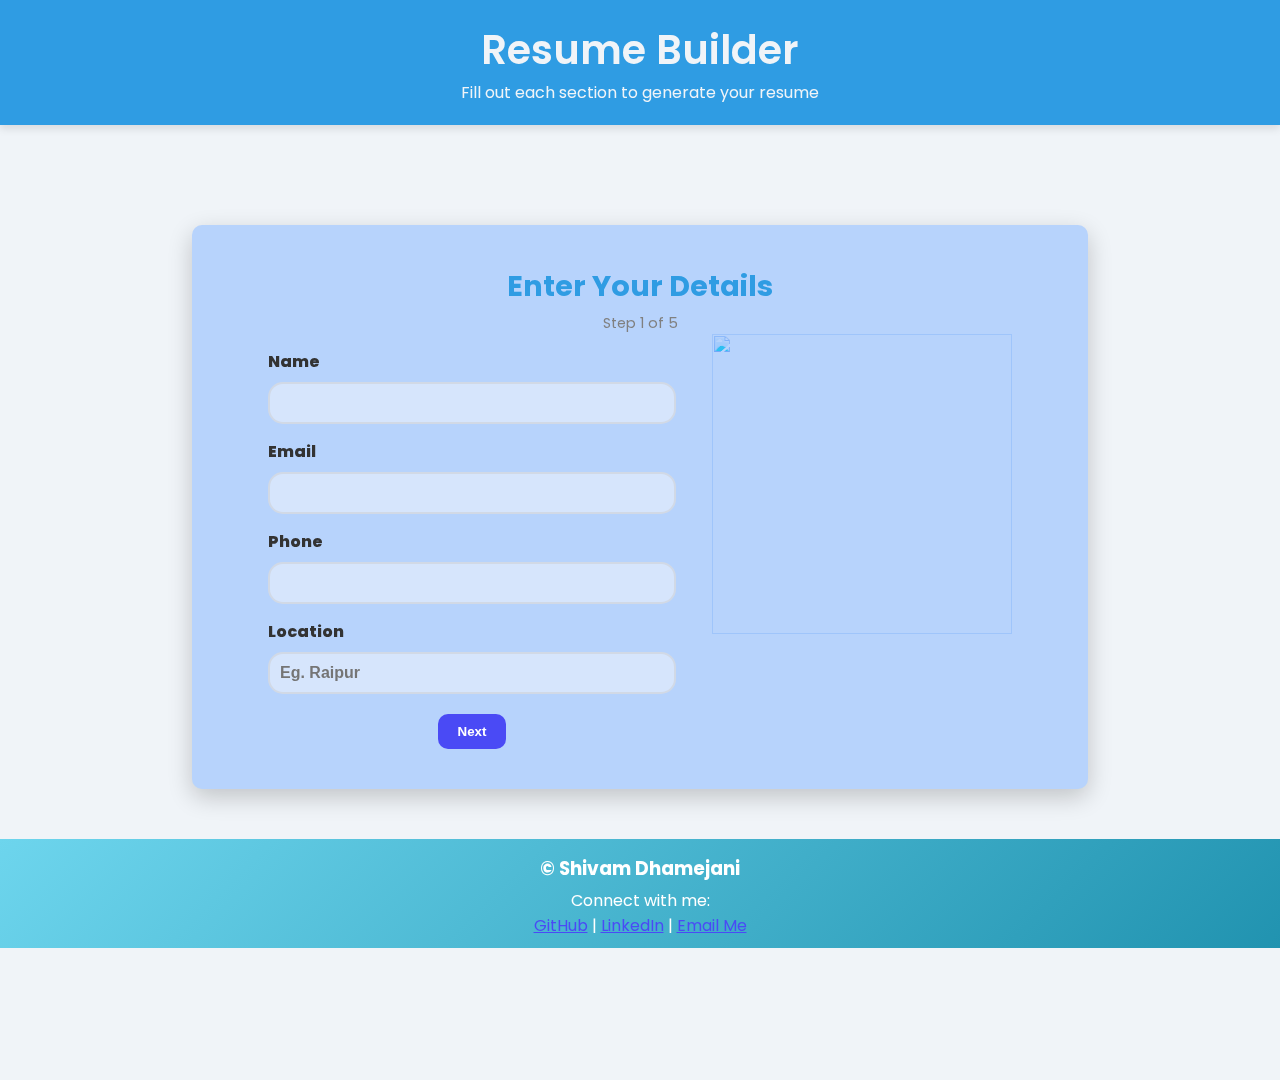
==== maker/index.html @ 0d9e83f7 "Add files via upload" ====
<!DOCTYPE html>
<html lang="en">

<head>
    <meta charset="UTF-8">
    <meta name="viewport" content="width=device-width, initial-scale=1.0">
    <title>Resume Builder - Maker</title>

    <link rel="preconnect" href="https://fonts.googleapis.com">
    <link rel="preconnect" href="https://fonts.gstatic.com" crossorigin>
    <link href="https://fonts.googleapis.com/css2?family=Poppins:wght@400;500;600&display=swap" rel="stylesheet">

    
    <!-- Awesomplete CSS -->
  <link rel="stylesheet" href="https://cdnjs.cloudflare.com/ajax/libs/awesomplete/1.1.5/awesomplete.min.css">

    <link rel="stylesheet" href="../css/maker.css">
    <link rel="stylesheet" href="../css/makerMobile.css">
    

</head>

<body>

    <header>
        <div class="header">
            <h1>Resume Builder</h1>
            <p>Fill out each section to generate your resume </p>
        </div>
    </header>

    <main>
        <div class="form-container">
            <div class="form-header">
                <h2>Enter Your Details</h2>
                <p class="form-step-indicator">Step <span id="currentStep">1</span> of 5</p>
            </div>
            
            <div class="mainbox">

                
                <form id="resumeForm">
                <!-- Step 1: Basic Information -->
                <div class="form-step active" id="step1">
                    <input type="number" value="" id="selectedTemplateId" hidden>

                    <label for="name">Name</label>
                    <input type="text" style="text-transform: capitalize;" id="name" name="name">

                    <label for="email">Email</label>
                    <input type="text" name="email" id="email" required>

                    <label for="phone">Phone</label>
                    <input type="tel" id="phone" name="phone">

                    <label for="location">Location</label>
                    <input type="location" id="location" name="location" placeholder="Eg. Raipur">
                </div>

                <!-- Step 2: Study Experience -->
                <div class="form-step" id="step2">
                    <label for="degree-name"><strong>Education</strong></label>
                    
                    <div class="education-container">
                        <div class="form-group education-item">
                            <label for="degree-name">Name of Degree</label>
                            <input type="text" class="degree-name"  id="degree-name"  placeholder="e.g., B.Tech">

                        </div>
                        
                        <div class="form-group education-item">
                            <label for="start-year">Start Year</label>
                            <input type="number" class="start-year"  id="start-year"  placeholder="e.g., 2022">
                        </div>
                        
                        <div class="form-group education-item">
                            <label for="end-year">End Year</label>
                            <input type="text" class="end-year" placeholder="e.g., 2026 or 'Present' if currently studying">
                        </div>
                        
                        <div class="form-group education-item">
                            <label for="institute-name">Name of Institution, Location</label>
                            <input type="text" class="institute-name coolegeNameInput" id="nameofInstitution" placeholder="e.g., Shri Shankaracharya Institute Of Professional Management And Technology">
                        </div>
                    </div>
                    <button type="button" id="addDegreeBtn" class="add-degree-btn">+ Add Another Degree</button>
                    
                </div>

                

                <!-- Step 3: Work Experience -->
                <div class="form-step" id="step3">
                    <label for="job-title">Work/Internship Experience</label>
                    
                    <div class="form-group">
                        <label for="job-title">Internship Title</label>
                        <input type="text" id="job-title" placeholder="e.g., Web Developer">
                    </div>
                    
                    <div class="form-group">
                        <label for="company-name">Company/Instituion</label>
                        <input type="text" id="company-name" placeholder="e.g., Google Summer Internships">
                    </div>
                    
                    <div class="form-group">
                        <label for="start-date">Start Date</label>
                        <input type="text" id="start-date" placeholder="e.g., Jul 2024">
                    </div>
                    
                    <div class="form-group">
                        <label for="end-date">End Date</label>
                        <input type="text" id="end-date" placeholder="e.g., Aug 2024 or 'Present' if currently employed">
                    </div>
                    
                    <div class="form-group">
                        <label for="job-description">Description</label>
                        <textarea id="job-description" placeholder="e.g., Managed user's database"></textarea>
                    </div>
                </div>
                

                <!-- Step 4: Projects and Skills -->
                <div class="form-step" id="step4">
                    <label for="projects">Projects</label>
                    <input type="text" id="projects"></input>

                    <label for="projects">Web Projects / Project Urls (Enter URLs separated by commas)</label>
                    <input type="text" id="projectsurl"></input>

                    <label for="skills">Skills (Enter skills separated by commas)</label>
                    <textarea id="skills"></textarea>
                </div>

                <!-- Step 5: Additional Details -->
                <div class="form-step" id="step5">
                    <label for="objective">Objective</label>
                    <textarea id="objective" name="objective"></textarea>

                    <label for="additionalDetails">Additional Details (Enter achievements separated by commas)</label>
                    <textarea id="additionalDetails"></textarea>
                </div>
                
                <div class="form-navigation">
                    <button type="button" id="prevBtn" onclick="prevStep()">Previous</button>
                    <button type="button" id="nextBtn" onclick="nextStep()">Next</button>
                    <button type="submit" id="submitBtn" style="display: none;">Generate Resume</button>
                </div>
            </form>
            <img src="../files/a.jpg" id="formimg" alt="">
        </div>
        </div>


    </main>


    <div class="alert-box" id="alert-box">
        <div class="alert-text" id="alert-text"></div>
        <button class="alert-button">Ok</button>
    </div>


    <footer>
        <div class="footer">
            <h3>&#169; Shivam Dhamejani</h3>
            <p>Connect with me:</p>
                <a href="https://github.com/dhamejanishivam" target="_blank">GitHub</a> |
                <a href="https://www.linkedin.com/in/shivam-dhamejani-66b461245/" target="_blank">LinkedIn</a> |
                <a href="mailto:dhamejanishivam@gmail.com" target="_blank">Email Me</a>
        </div>
    </footer>

    <script src="https://cdnjs.cloudflare.com/ajax/libs/awesomplete/1.1.5/awesomplete.min.js"></script>
    <script src="../js/maker.js"></script>
    
</body>

</html>
---- css/maker.css ----
:root {
  --poppins: "Poppins", sans-serif;
  --primary-bg: #f0f4f8;
  --header-bg: #ffffff;
  --primary-color: #2f9ce3;
  --accent-color: #4a4af5;
  --button-hover: rgba(74, 74, 245, 0.8);
  --border-radius: 10px;
  --footerbg: linear-gradient(135deg, #6dd5ed, #2193b0);
}

* {
  margin: 0;
  padding: 0;
  box-sizing: border-box;
}

body {
  background-color: var(--primary-bg);
  font-family: var(--poppins);
  min-height: 120vh;
}

header .header {
  text-align: center;
  background-color: var(--primary-color);
  padding: 20px;
  color: var(--primary-bg);
  box-shadow: 0 4px 8px rgba(0, 0, 0, 0.1);
  margin-bottom: 20px;
}

.header h1 {
  font-weight: 600;
  font-size: 2.5rem;
}

.form-container {
  width: 100%;
  max-width: 70vw;
  /* background-color: white; */
  /* background-color: var(--accent-color); */
  background-color: rgb(183, 211, 252);
  padding: 40px;
  border-radius: var(--border-radius);
  box-shadow: 0 8px 24px rgba(0, 0, 0, 0.2);
  margin: auto;
  margin-top: 100px;
}

.form-header h2 {
  text-align: center;
  color: var(--primary-color);
  font-size: 1.8rem;
}

.form-step-indicator {
  text-align: center;
  color: gray;
  font-size: 0.9rem;
  margin-top: 5px;
}

.form-step {
  display: none;
}

.form-step.active {
  display: block;
}

.form-container label {
  font-weight: 800;
  margin-top: 15px;
  display: block;
  color: #333;
  text-align: left;
}

.form-container input,
.form-container textarea {
  width: 100% !important;
  padding: 10px;
  margin-top: 8px;

  color: rgb(88, 88, 88);
  border: 2px solid #d1d9e6;
  background-color: rgb(214, 229, 252);
  font-size: 1rem;
  font-weight: bold;

  border-radius: 5px;
  border-radius: 15px;
  caret-color: rgb(88, 88, 88);
}

input:focus,
textarea:focus {
  caret-shape: underscore !important;
  outline: none;
  border: 2.5px solid var(--primary-color);
}

.form-container textarea {
  resize: vertical;
  min-height: 80px;
}

.form-navigation {
  display: flex;
  justify-content: space-between;
  margin-top: 20px;
}

.form-navigation button {
  padding: 10px 20px;
  margin: auto;
  background-color: var(--accent-color);
  color: white;
  border: none;
  border-radius: var(--border-radius);
  font-weight: 600;
  cursor: pointer;
  transition: background-color 0.3s;
}

#resumeForm {
  /* background-color: red; */
  width: 50%;
}

.form-navigation button:hover {
  background-color: var(--button-hover);
}

#prevBtn {
  background-color: #aaa;
}

#prevBtn:hover {
  background-color: #ccc;
}

#formimg {
  width: 300px;
  height: 300px;
  /* height: auto; */
  mix-blend-mode: color-burn;
}

.mainbox {
  display: flex;
  flex-wrap: wrap;
  justify-content: space-evenly;
}

.footer h3 {
  text-align: center;
  padding: 5px 0px;
  color: white;
}

.footer {
  /* background-color: var(--footerbg); */
  background: var(--footerbg);
  color: white;
  margin-top: 50px;
  text-align: center;
  padding: 10px;
}

.footer a {
  padding: 0;
  color: var(--accent-color);
}

.add-degree-btn {
  background-color: var(--primary-color);
  color: white;
  border: none;
  padding: 10px 15px;
  margin-top: 15px;
  cursor: pointer;
  font-weight: 600;
  border-radius: 15px;
}

.add-degree-btn:hover {
  background-color: var(--button-hover);
}

.education-container {
  display: flex;
  flex-direction: column;
}

.education-item {
  margin-bottom: 15px;
}

/* awesomplete is default lib for auto complete */
/* Awesomplete Customized Styling */
.awesomplete > ul {
  background-color: var(--accent-color); /* Light background for a clean look */
  border: 1px solid #ddd; /* Subtle border for the dropdown */
  /* font-size: 14px; */
  font-family: var(--poppins), sans-serif; /* Using your theme's font */
  border-radius: 15px; /* Rounded corners for a soft appearance */
  box-shadow: 0 4px 6px rgba(0, 0, 0, 0.1); /* Light shadow for depth */
}

.awesomplete > ul > li {
  padding: 10px 15px;
  color: #333; /* Dark text color for better readability */
  transition: background-color 0.3s ease; /* Smooth transition for hover effect */
}

.awesomplete > ul > li:hover {
  background-color: #f0f4f8; /* Soft highlight color on hover */
  cursor: pointer;
}

.awesomplete > ul > li[aria-selected="true"] {
  background-color: var(--primary-color); /* Primary color for selected item */
  color: white; /* White text for selected item */
}

.awesomplete > input {
  border-radius: 15px;
  border: 2px solid #d1d9e6;
  padding: 10px;
  font-size: 1rem;
  transition: border-color 0.3s ease;
}
.awesomplete > input:focus {
  border-color: var(--primary-color); /* Focus border in the primary color */
}

.awesomplete {
  width: 100%;
}
mark {
  background-color: lightblue !important;
}






.alert-box {
  font-family: 'Poppins', sans-serif; /* Clean and professional font */
  position: fixed;
  top: 50%;
  left: 50%;
  transform: translate(-50%, -50%);
  /* background: linear-gradient(135deg, #ffffff, #f8f9fa); Subtle premium gradient */
  background: linear-gradient(135deg, #ffffff, #add2f8); /* Subtle premium gradient */
  box-shadow: 0 4px 15px rgba(0, 0, 0, 0.2); /* Minimal shadow for depth */
  display: flex;
  flex-direction: column;
  justify-content: center;
  align-items: center;
  padding: 20px 25px; /* Balanced padding for breathing room */
  border-radius: 12px; /* Slightly rounded corners for modern feel */
  text-align: center; /* Center text for uniformity */
  max-width: 400px; /* Restrict width for focus */
  width: 90%; /* Responsive on smaller screens */
  display: none;
}

.alert-text {
  font-size: 1.2rem;
  font-weight: 500; /* Medium weight for clear readability */
  color: #333; /* Neutral and professional color */
  margin-bottom: 15px; /* Spacing for separation from the button */
}

.alert-button {
  cursor: pointer;
  padding: 10px 20px;
  width: fit-content;
  background: #007bff; /* Modern blue for a professional look */
  color: #fff; /* Contrast for text visibility */
  border: none;
  border-radius: 12px; /* Subtle rounding */
  font-size: 1rem;
  font-weight: 500;
  text-transform: uppercase; /* Adds emphasis */
  transition: background 0.3s ease; /* Smooth hover effect */
}

.alert-button:hover {
  background: #0056b3; /* Darker blue for hover state */
}
---- css/makerMobile.css ----
/* Responsive Styles for Mobile Screens */
@media screen and (max-width: 768px) {
    body {
        /* height: auto; */
        min-height: auto; 
        
    }

    .mainbox{
        /* background-color: blue; */
        width: 100%;
    }
    input{
        width: 100% !important;
    }

    .form-container {
        min-width: 90vw !important; /* Adjust width for better fitting */
        padding: 20px; /* Reduce padding for smaller screens */
        margin-top: 50px; /* Adjust margin top */
    }

    header .header {
        padding: 15px; /* Reduce header padding */
    }

    .header h1 {
        font-size: 2rem; /* Reduce header font size */
    }

    .form-header h2 {
        font-size: 1.5rem; /* Reduce form header font size */
    }

    .form-step-indicator {
        font-size: 0.8rem; /* Reduce font size for step indicator */
    }

    .form-container label {
        font-size: 0.9rem; /* Adjust label font size */
    }

    .form-container input,
    .form-container textarea {
        font-size: 0.9rem; /* Adjust input and textarea font size */
        width: 100% !important;
    }

    .form-navigation button {
        padding: 8px 15px; /* Adjust button padding */
        font-size: 0.9rem; /* Adjust button font size */
    }

    #formimg {
        width: 200px; /* Reduce image size for smaller screens */
        height: 200px; /* Maintain aspect ratio */
    }

    .mainbox {
        width: 100% !important;
        flex-direction: column; /* Stack items vertically */
        align-items: center; /* Center items */
    }

    input,textarea{
        width: 100vw;
    }

    #resumeForm{
        width: 100%;
    }
}
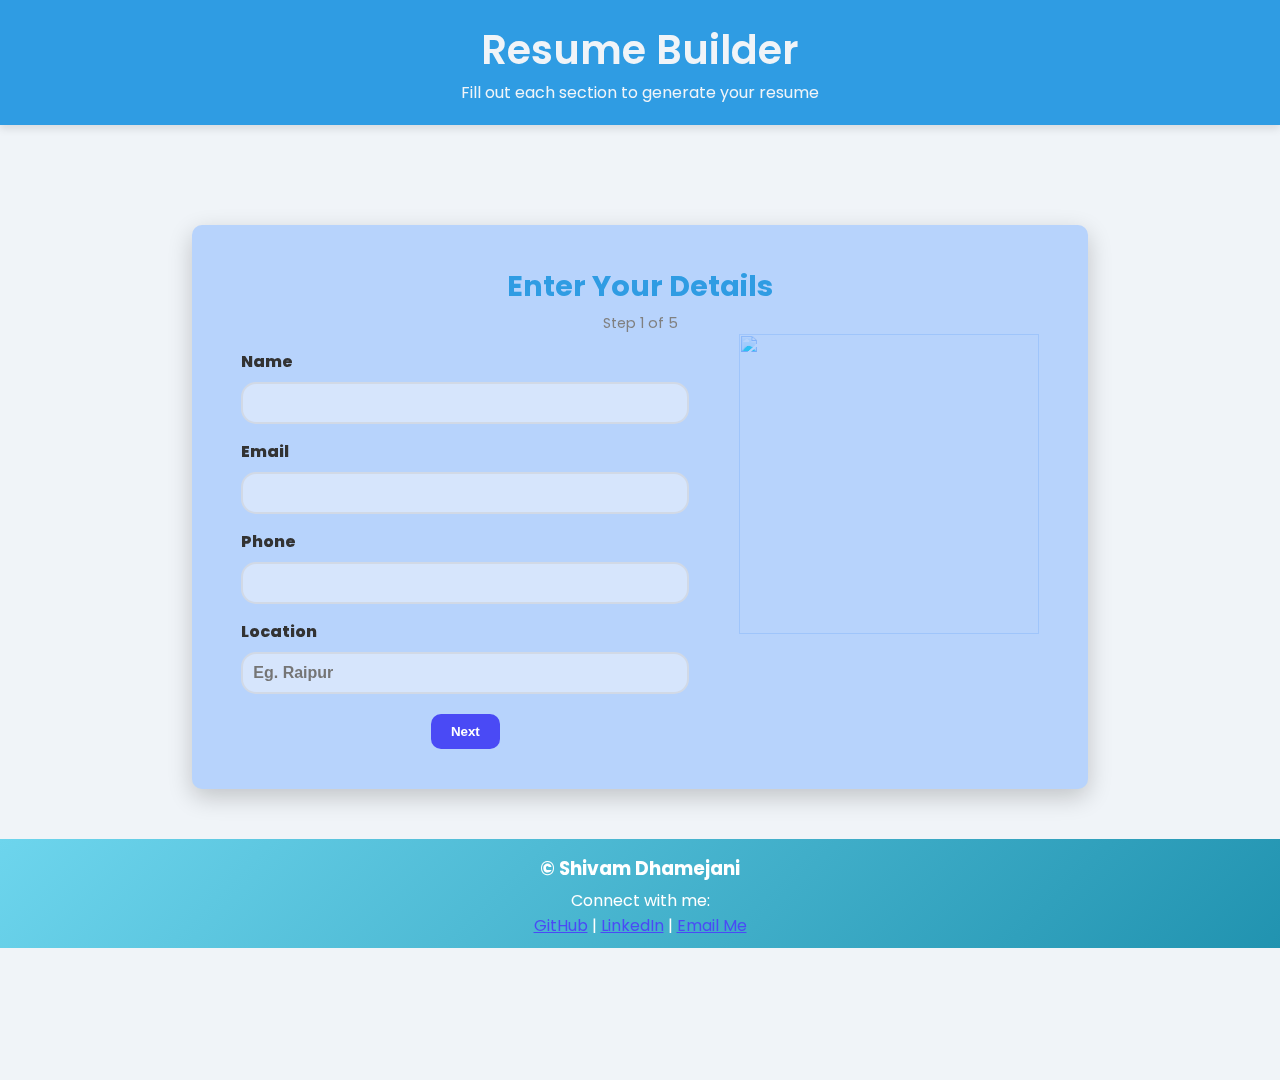
==== commit b95cc9b4: "Add files via upload" ====
--- a/maker/index.html
+++ b/maker/index.html
@@ -82,54 +82,80 @@
                             <label for="institute-name">Name of Institution, Location</label>
                             <input type="text" class="institute-name coolegeNameInput" id="nameofInstitution" placeholder="e.g., Shri Shankaracharya Institute Of Professional Management And Technology">
                         </div>
+                        <hr class="addBtnLine">
                     </div>
                     <button type="button" id="addDegreeBtn" class="add-degree-btn">+ Add Another Degree</button>
                     
                 </div>
-
-                
-
+                
+                
+                
                 <!-- Step 3: Work Experience -->
                 <div class="form-step" id="step3">
                     <label for="job-title">Work/Internship Experience</label>
                     
-                    <div class="form-group">
-                        <label for="job-title">Internship Title</label>
-                        <input type="text" id="job-title" placeholder="e.g., Web Developer">
+                    <div class="work-container">                        
+                        <div class="form-group">
+                            <label for="job-title">Internship Title</label>
+                            <input type="text" id="job-title" class="job-title" placeholder="e.g., Web Developer">
+                        </div>
+                        
+                        <div class="form-group">
+                            <label for="company-name">Company/Instituion</label>
+                            <input type="text" id="company-name" class="company-name" placeholder="e.g., Google Summer Internships">
+                        </div>
+                        
+                        <div class="form-group">
+                            <label for="start-date">Start Date</label>
+                            <input type="text" id="start-date" class="start-date" placeholder="e.g., Jul 2024">
+                        </div>
+                        
+                        <div class="form-group">
+                            <label for="end-date">End Date</label>
+                            <input type="text" id="end-date" class="end-date" placeholder="e.g., Aug 2024 or 'Present' if currently employed">
+                        </div>
+                        
+                        <div class="form-group">
+                            <label for="job-description">Description</label>
+                            <textarea id="job-description" class="job-description" placeholder="e.g., Managed user's database"></textarea>
+                        </div>
+                        <hr id="step3Line" class="addBtnLine">
                     </div>
-                    
-                    <div class="form-group">
-                        <label for="company-name">Company/Instituion</label>
-                        <input type="text" id="company-name" placeholder="e.g., Google Summer Internships">
-                    </div>
-                    
-                    <div class="form-group">
-                        <label for="start-date">Start Date</label>
-                        <input type="text" id="start-date" placeholder="e.g., Jul 2024">
-                    </div>
-                    
-                    <div class="form-group">
-                        <label for="end-date">End Date</label>
-                        <input type="text" id="end-date" placeholder="e.g., Aug 2024 or 'Present' if currently employed">
-                    </div>
-                    
-                    <div class="form-group">
-                        <label for="job-description">Description</label>
-                        <textarea id="job-description" placeholder="e.g., Managed user's database"></textarea>
-                    </div>
+
+
+
+                    <button type="button" id="addworkBtn" class="add-work-btn">+ Add more work experience</button>
+
                 </div>
                 
 
                 <!-- Step 4: Projects and Skills -->
                 <div class="form-step" id="step4">
-                    <label for="projects">Projects</label>
+                    <label for="skills">Skills (Enter skills separated by commas)</label>
+                    <input id="skills" placeholder="Python, Java, C++, HTML, Javascript, PHP"></input>
+                    <div class="projectSection">
+                        <div>
+                            <label for="projects">Project Name</label>
+                            <input type="text" class="projectname" id="projectname"></input>
+                            <label for="projects">Project Link (if any)</label>
+                            <input type="text" class="projecturl" id="projecturl"></input>
+                            <label for="projects">Project Description</label>
+                            <textarea type="text" class="projectdesc" id="projectdesc"></textarea>
+                            <hr  class="addBtnLine">
+                        </div>
+                        
+                        <button type="button" id="addprojectBtn" class="add-work-btn">+ Add more projects</button>
+                    </div>
+                    
+
+                    <!-- <label for="projects">Projects</label>
                     <input type="text" id="projects"></input>
 
                     <label for="projects">Web Projects / Project Urls (Enter URLs separated by commas)</label>
                     <input type="text" id="projectsurl"></input>
 
                     <label for="skills">Skills (Enter skills separated by commas)</label>
-                    <textarea id="skills"></textarea>
+                    <textarea id="skills"></textarea> -->
                 </div>
 
                 <!-- Step 5: Additional Details -->
@@ -137,8 +163,8 @@
                     <label for="objective">Objective</label>
                     <textarea id="objective" name="objective"></textarea>
 
-                    <label for="additionalDetails">Additional Details (Enter achievements separated by commas)</label>
-                    <textarea id="additionalDetails"></textarea>
+                    <label for="additionalDetails">Achievements/Certificates</label>
+                    <textarea id="additionalDetails" placeholder="1st prize in arm Wrestling, 2nd prize in Debate"></textarea>
                 </div>
                 
                 <div class="form-navigation">
@@ -149,7 +175,15 @@
             </form>
             <img src="../files/a.jpg" id="formimg" alt="">
         </div>
-        </div>
+        
+        
+        <div class="bar" id="bar">
+            <div class="percent">25%</div>
+            <div class="filled animationClass" id="filled"></div>
+        </div>
+        
+    </div>
+
 
 
     </main>
--- a/css/maker.css
+++ b/css/maker.css
@@ -42,6 +42,13 @@
   /* background-color: var(--accent-color); */
   background-color: rgb(183, 211, 252);
   padding: 40px;
+
+
+  padding-bottom: 0;
+  padding-left: 0;
+  padding-right: 0;
+
+
   border-radius: var(--border-radius);
   box-shadow: 0 8px 24px rgba(0, 0, 0, 0.2);
   margin: auto;
@@ -105,6 +112,10 @@
   resize: vertical;
   min-height: 80px;
 }
+
+
+
+
 
 .form-navigation {
   display: flex;
@@ -174,9 +185,12 @@
   color: var(--accent-color);
 }
 
-.add-degree-btn {
-  background-color: var(--primary-color);
-  color: white;
+
+
+
+.add-degree-btn, .add-work-btn {
+  background: linear-gradient(135deg, #3fd3f8, var(--primary-color));
+  color: rgb(255, 255, 255);
   border: none;
   padding: 10px 15px;
   margin-top: 15px;
@@ -185,9 +199,34 @@
   border-radius: 15px;
 }
 
-.add-degree-btn:hover {
-  background-color: var(--button-hover);
-}
+.add-degree-btn:hover, .add-work-btn:hover {
+  animation: addbuttonAni 1s ease-in-out;
+}
+@keyframes addbuttonAni{
+  from{
+    background:#3fd3f8;
+    
+  }
+  to{
+    background:var(--primary-color);
+  }
+}
+
+
+
+.addBtnLine{
+  background: linear-gradient(135deg, #3fd3f8, var(--primary-color));
+  color: var(--primary-color);
+  width: 99%;
+  margin: auto;
+  height: 3px;
+  border-radius: 20px;
+  border: none;
+}
+
+
+
+
 
 .education-container {
   display: flex;
@@ -293,3 +332,77 @@
 .alert-button:hover {
   background: #0056b3; /* Darker blue for hover state */
 }
+
+
+
+
+/* PROGRESS BAR */
+.bar {
+  text-align: right;
+  margin-top: 20px;
+  width: 100%;
+  height: 20px;
+  border-radius: 20px;
+  border-top-left-radius: 20px;
+  border-top-right-radius: 20px;
+  overflow: hidden;
+  position: relative;
+  border-top: 3px solid rgb(103, 103, 255);
+
+  border: none;
+}
+
+.bar .percent {
+  color: blue;
+  top: -2px;
+  font-size: 0.9rem;
+  right: 20px;
+  position: absolute;
+
+  display: none;
+}
+
+#filled {
+  text-align: center;
+  width: 0%; /* Initial width */
+  font-size: 0.8rem;
+  color: white;
+  height: 100%;
+  border-radius: 20px;
+  background-color: rgb(118, 171, 250);
+  transition: all 0.4s ease;
+  position: absolute;
+  top: 0;
+  left: 0;
+}
+
+.animationClass {
+  animation: reactiveEffect 2s infinite alternate;
+}
+
+@keyframes reactiveEffect {
+  0% {
+      box-shadow: 0 0 10px rgba(0, 0, 255, 0.8), 0 0 20px rgba(0, 255, 0, 0.6);
+      transform: scaleY(1) rotate(0deg);
+  }
+  25% {
+      box-shadow: 0 0 15px rgba(0, 0, 255, 0.8), 0 0 30px rgba(0, 0, 255, 0.6);
+      transform: scaleY(1.1) rotate(0.2deg);
+  }
+  50% {
+      box-shadow: 0 0 20px rgba(0, 0, 255, 0.8), 0 0 40px rgba(0, 0, 255, 0.6);
+      transform: scaleY(1.1) rotate(0.2deg);
+      transform: scaleX(1.01);
+  }
+  75% {
+    /* background-color: red; */
+      box-shadow: 0 0 25px rgba(0, 0, 255, 0.8), 0 0 50px rgba(0, 0, 255, 0.6);
+      transform: scaleY(2) rotate(0deg);
+      transform: scaleX(1.02) rotate(0deg);
+    }
+    100% {
+      box-shadow: 0 0 30px rgba(0, 0, 255, 0.8), 0 0 60px rgba(0, 0, 255, 0.6);
+      transform: scaleY(1) rotate(0deg);
+      transform: scaleX(1.027) rotate(0deg);
+  }
+}